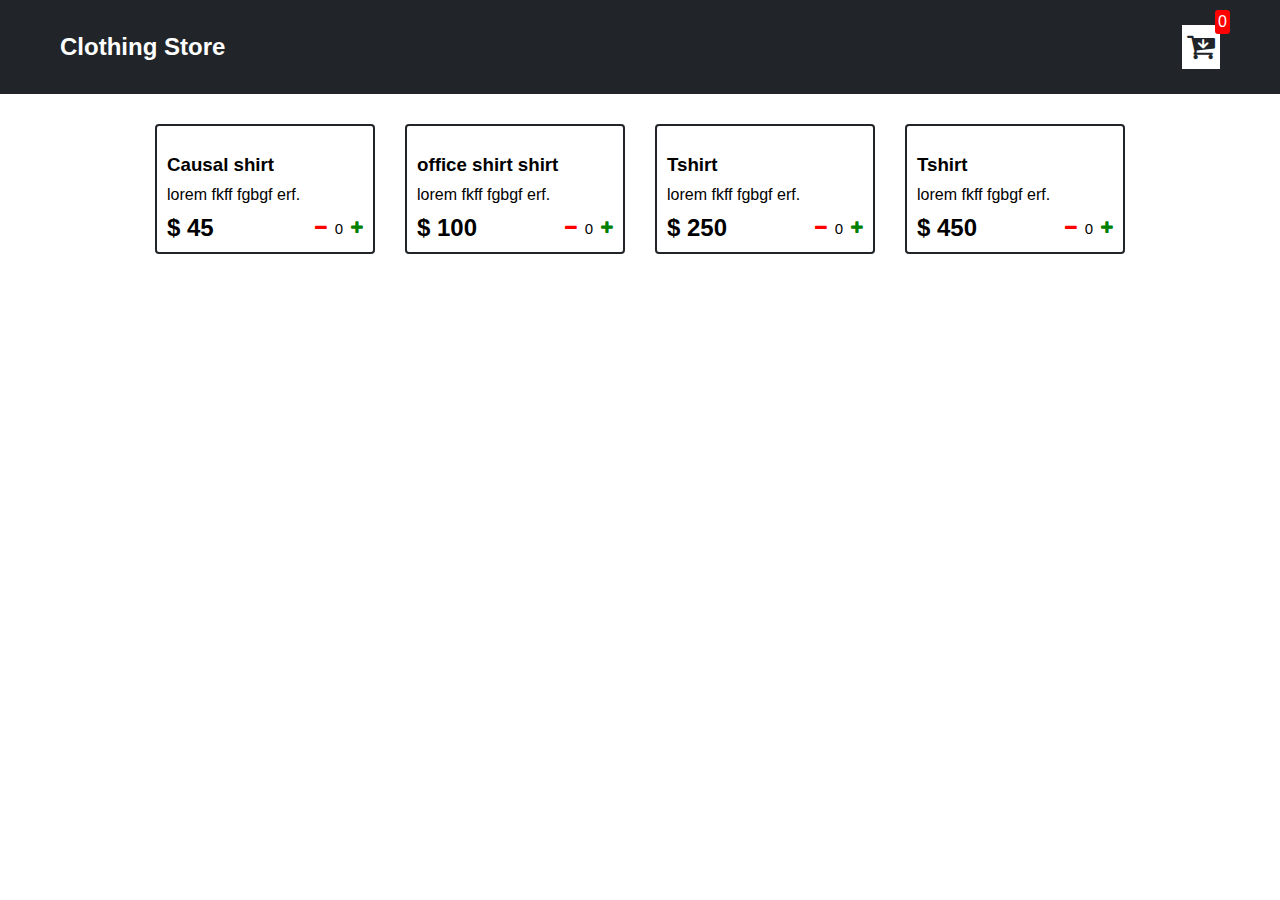
==== index.html @ f6452644 "Rename Shopping_Cart.html to index.html" ====
<!DOCTYPE html>
<html lang="en">
<head>
    <meta charset="UTF-8">
    <meta http-equiv="X-UA-Compatible" content="IE=edge">
    <meta name="viewport" content="width=device-width, initial-scale=1.0">
    <title>Document</title>
    <link rel="stylesheet" href="Shopping_Cart.css">
    <link rel="stylesheet" href="https://cdnjs.cloudflare.com/ajax/libs/font-awesome/4.7.0/css/font-awesome.min.css">
</head>
<body>
<div class="navbar">
    <a href="Shopping_Cart.html">
    <h2>Clothing Store</h2>
</a>
    <a href="Cart.html">
        <div class="cart">
            <i class="fa fa-cart-arrow-down" aria-hidden="true"></i>
            <div id="cartAmount" class="cartAmount">0</div>
        </div>
    </a>
   
</div>
<div class="shop" id="shop">
    <!-- <div class="item">
        <img src="https://i.pinimg.com/originals/fc/32/58/fc3258b666e68f9ba7595f87b5c035ef.png "width="220px" alt="">
        <div class="details">
            <h3>Casual shirt</h3>
            <p>Lorem ipsum dolor sit amet consectetur adipisicing.</p>
            <div class="price-quantity">
                <h2>$45</h2>
                <div class="buttons">
                    <i class="fa fa-minus" aria-hidden="true"></i>
                    <div class="quantity">0</div>
                    <i class="fa fa-plus" aria-hidden="true"></i>
                   
                </div>
            </div>
        </div>
    </div>
    <div class="item">
        <img src="https://i5.walmartimages.com/asr/c0246029-47f4-4e5f-a636-a3648bce7dc4.8f9ebbfcf7468ae6f7b5785896ba7ec2.jpeg"width="220px" alt="">
        <div class="details">
            <h3>Casual shirt</h3>
            <p>Lorem ipsum dolor sit amet consectetur adipisicing.</p>
            <div class="price-quantity">
                <h2>$45</h2>
                <div class="buttons">
                    <i class="fa fa-minus" aria-hidden="true"></i>
                    <div class="quantity">0</div>
                    <i class="fa fa-plus" aria-hidden="true"></i>
                   
                </div>
            </div>
        </div>
    </div>
    <div class="item">
        <img src="https://s3.amazonaws.com/images.ecwid.com/images/23401079/1276317004.jpg "width="220px" alt="">
        <div class="details">
            <h3>Casual shirt</h3>
            <p>Lorem ipsum dolor sit amet consectetur adipisicing.</p>
            <div class="price-quantity">
                <h2>$45</h2>
                <div class="buttons">
                    <i class="fa fa-minus" aria-hidden="true"></i>
                    <div class="quantity">0</div>
                    <i class="fa fa-plus" aria-hidden="true"></i>
                   
                </div>
            </div>
        </div>
    </div>
    <div class="item">
        <img src="https://gildan.my/wp-content/uploads/2020/02/76000B-24C-Gold.png "width="220px" alt="">
        <div class="details">
            <h3>Casual shirt</h3>
            <p>Lorem ipsum dolor sit amet consectetur adipisicing.</p>
            <div class="price-quantity">
                <h2>$45</h2>
                <div class="buttons">
                    <i class="fa fa-minus" aria-hidden="true"></i>
                    <div class="quantity">0</div>
                    <i class="fa fa-plus" aria-hidden="true"></i>
                   
                </div>
            </div>
        </div>
    </div> -->
</div>
   
</body>
<script src="data.js"></script>
<script src="Shopping_Cart.js"></script>
</html>
---- Shopping_Cart.css ----
*{
    margin: 0;
    padding: 0;
}
body{
    font-family: sans-serif;

}
i{
    cursor: pointer;
}
a{
    text-decoration: none;
    color: white;
}
.navbar{
    display: flex;
    flex-direction: row;
    justify-content: space-between;
    align-items: center;
    background-color: #212529;
    color: white;
    padding: 25px 60px;
    margin-bottom: 30px;
}
.cart{
    background-color: #fff;
    color: #212529;
    font-size: 30px;
    border: 4px;
    padding: 5px;
    position: relative;
}
.cartAmount{
    position: absolute;
    top: -15px;
    right: -10px;
    font-size: 16px;
    background-color: red;
    color: white;
    padding: 3px;
    border-radius: 3px;
}
.shop{
    display: grid;
    grid-template-columns: repeat(auto-fit,minmax(220px,auto));
    gap: 30px;
    justify-content: center;


}
@media(max-width:1000px){
    .shop{
        grid-template-columns: repeat(2,223px);
    }
   
 
}
@media(max-width:500px){
    .shop{
        grid-template-columns: repeat(1,223px);
    }
   
 
}
.item{
    border: 2px solid #212529;
    border-radius: 4px;
}
.details{
    display: flex;
    flex-direction: column;
    padding: 10px;
    gap: 10px;
}
.price-quantity{
    display: flex;
    justify-content: space-between;
    align-items: center;
}
.buttons{
    display: flex;
    flex-direction: row;
    gap: 8px;
    font-size: 15px;
}
.fa-minus{
    color: red;
}
.fa-plus{
    color: green;
}

/* style rule for label and buttons */

.text-center{
    text-align: center;
    margin-bottom: 20px;
}
.Homebtn{
    background-color: #212529;
    color: white;
    border: none;
    padding: 6PX;
    border-radius: 3PX;
    cursor: pointer;
    margin-top: 10px;

}
.fa-times{
    color: red;
    font-weight: bold;
}

/* ! style rules for shopping cart */
.shopping-cart{
   display: grid;
   grid-template-columns: repeat(1,320px);
   justify-content: center;
   gap: 15px;

}
/* ! style rules for shopping cart item */
.cart-item{
    border: 2px solid #212529 ;
    border-radius: 5px;
}
.cart-item{
    display: flex;
}
.title-price-x{
    width: 195px;
    display: flex;
    align-items: center;
    justify-content: space-between;
    /* border: 2px solid; */
}
.title-price{
    display: flex;
    align-items: center;
    gap: 10px;
}
.cart-item-price{
    background-color: #212529;
    color: white;
    border-radius: 4px;
    padding: 3px 6px;
}
 .checkout, .removeall{
    background-color: #212529;
    color: white;
    border: none;
    padding: 6PX;
    border-radius: 3PX;
    cursor: pointer;
    margin-top: 10px;
 }
 .checkout{
    background-color: green;
 }
 .removeall{
    background-color: red;
 }
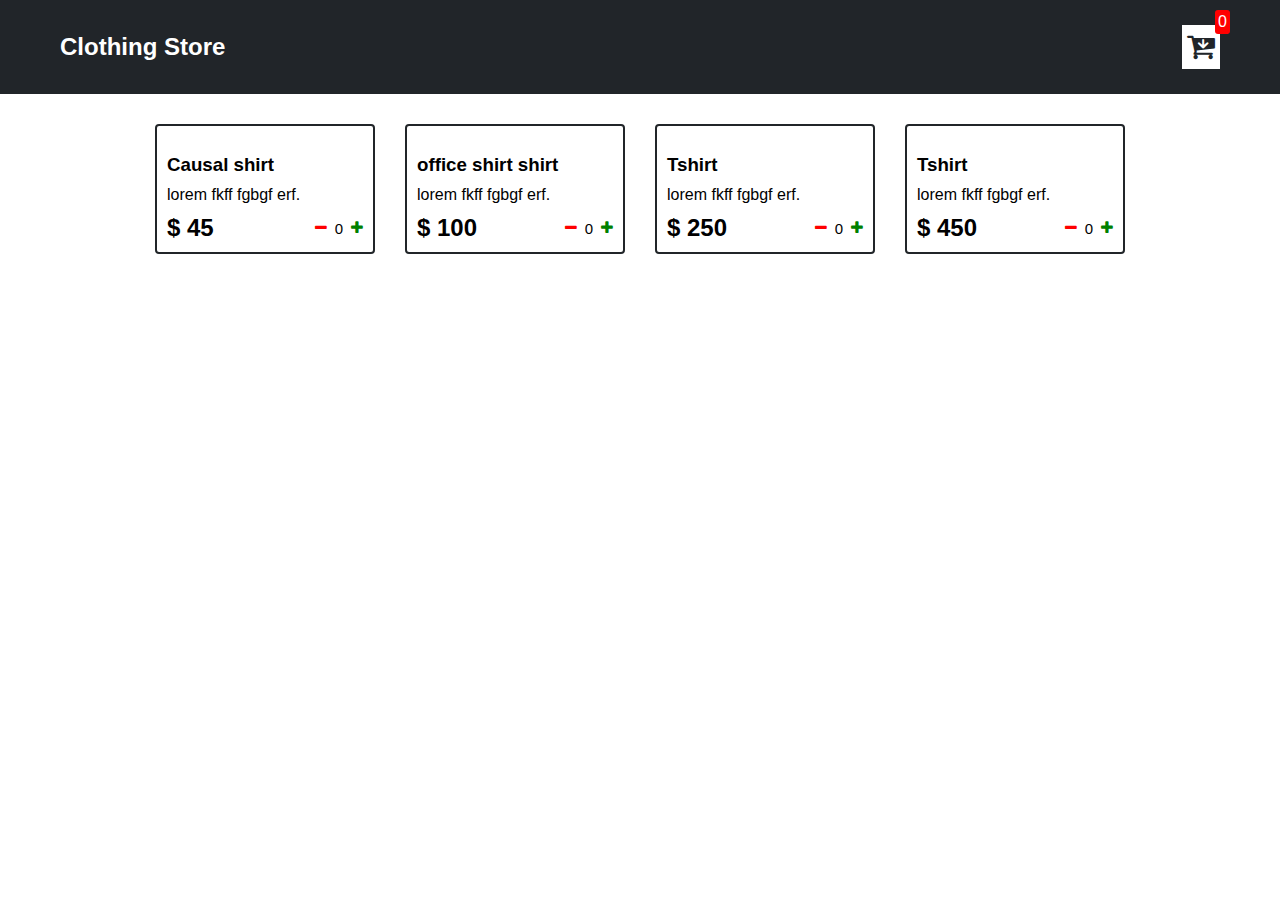
==== commit eeffa4dd: "Update index.html" ====
--- a/index.html
+++ b/index.html
@@ -4,7 +4,7 @@
     <meta charset="UTF-8">
     <meta http-equiv="X-UA-Compatible" content="IE=edge">
     <meta name="viewport" content="width=device-width, initial-scale=1.0">
-    <title>Document</title>
+    <title>Shopify</title>
     <link rel="stylesheet" href="Shopping_Cart.css">
     <link rel="stylesheet" href="https://cdnjs.cloudflare.com/ajax/libs/font-awesome/4.7.0/css/font-awesome.min.css">
 </head>
